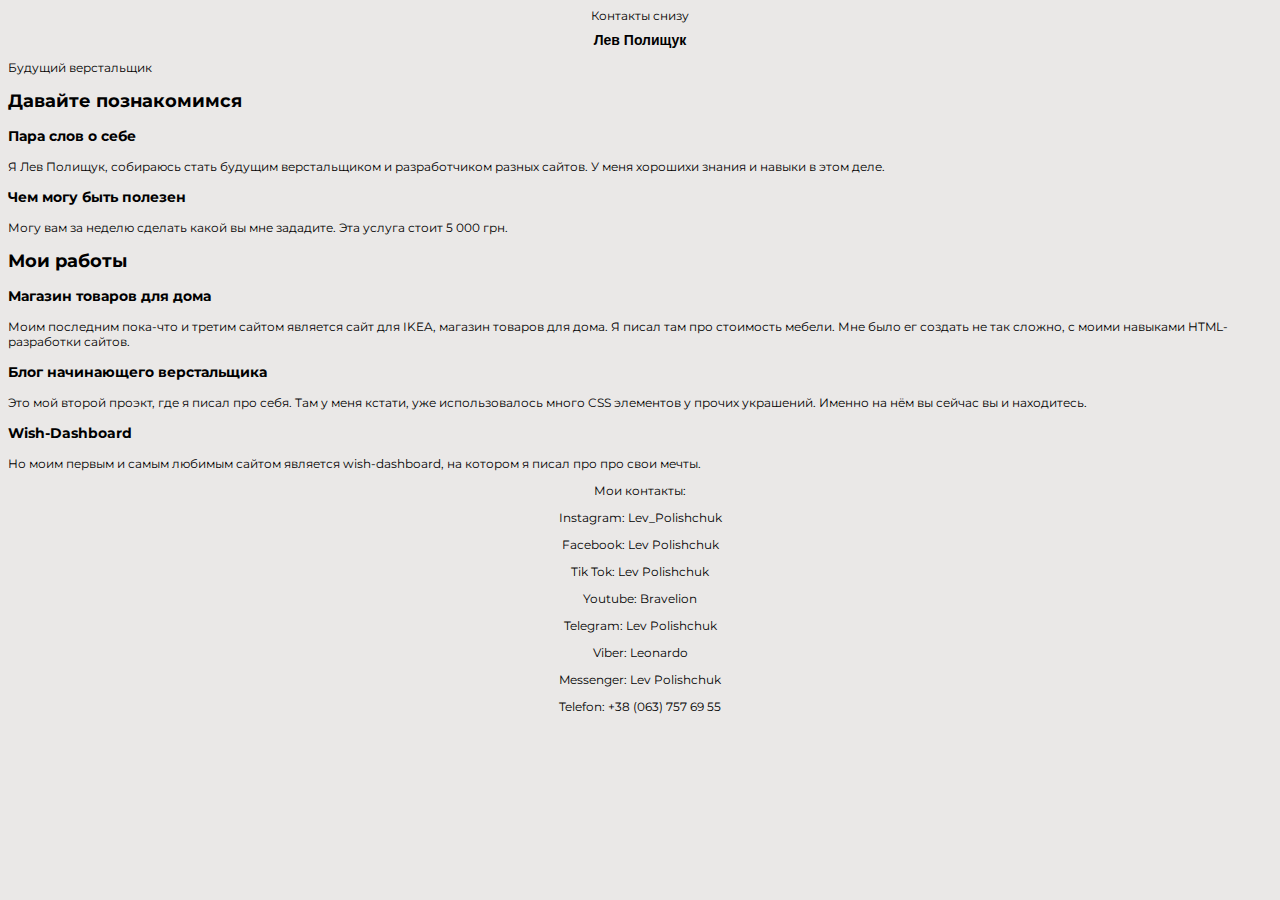
==== index.html @ 12db29b3 "Загружены файлы" ====
<!DOCTYPE html>
<html lang="ru">
  <head>
    <meta charset="utf-8">
    <link rel="stylesheet" href="style.css">
    <link href="https://fonts.googleapis.com/css?family=Montserrat:400,500,700|Old+Standard+TT&display=swap&subset=cyrillic" rel="stylesheet">
    <title>Портфоліо Junior </title>
  </head>

  <body>
    <header class="page-header">
      <div class="container">
    Контакты снизу
    </div>
    </header>

    <section class="hero-image">
      <h1 class="heading">Лев Полищук</h1>
      <p>Будущий верстальщик</p>
    </section>

    <section class="intro">
      <h2 class="subheading">Давайте познакомимся</h2>
      <h3>Пара слов о себе</h3>
      <p>Я Лев Полищук, собираюсь стать будущим верстальщиком и разработчиком разных сайтов. У меня хорошихи знания и навыки в этом деле.</p>
      <h3>Чем могу быть полезен</h3>
      <p>Могу вам за неделю сделать какой вы мне зададите. Эта услуга стоит 5 000 грн.</p>
    </section>

    <section class="portfolio">
      <h2 class="subheading">Мои работы</h2>

      <h3>Магазин товаров для дома</h3>
      <p>Моим последним пока-что и третим сайтом является сайт для IKEA, магазин товаров для дома. Я писал там про стоимость мебели. Мне было ег создать не так сложно, с моими навыками HTML-разработки сайтов.</p>

      <h3>Блог начинающего верстальщика</h3>
      <p>Это мой второй проэкт, где я писал про себя. Там у меня кстати, уже использовалось много CSS элементов у прочих украшений. Именно на нём вы сейчас вы и находитесь.</p>
      <h3>Wish-Dashboard</h3>
      <p>Но моим первым и самым любимым сайтом является wish-dashboard, на котором я писал про про свои мечты.</p>
    </section>

    <footer class="page-footer">
      <div class="container">
      Мои контакты:
      <p>Instagram: Lev_Polishchuk</p>
      <p>Facebook: Lev Polishchuk</p>
      <p>Tik Tok: Lev Polishchuk</p>
      <p>Youtube: Bravelion</p>
      <p>Telegram: Lev Polishchuk</p>
      <p>Viber: Leonardo</p>
      <p>Messenger: Lev Polishchuk</p>
      <p>Telefon: +38 (063) 757 69 55</p>
      </div>
    </footer>
  </body>
</html>
---- style.css ----
﻿body {
	font-family: Montserrat, Verdana, Geneva, Arial, Helvetica, sans-serif;
	font-size: 12px;
	background-image:url(images/site/bg.jpg);
	background-color:#eae8e7;
}

H1 {
	font-family: Verdana, Geneva, Arial, Helvetica, sans-serif;
	font-size: 14px;
	text-align:center;
}
.container {
	text-align: center;
} 

td {
	font-family: Verdana, Geneva, Arial, Helvetica, sans-serif;
	font-size: 12px;
}

th {
	font-family: Verdana, Geneva, Arial, Helvetica, sans-serif;
	font-size: 12px;
}

.bodystyle {
	font-family: Verdana, Geneva, Arial, Helvetica, sans-serif;
	font-size: 12px;
}
 	
.small {
	font-family: Verdana, Geneva, Arial, Helvetica, sans-serif;
	font-size: 9px;
}

.medium {
	font-family: Verdana, Geneva, Arial, Helvetica, sans-serif;
	font-size: 13px;
}

.colorgray {
	font-family: Verdana, Geneva, Arial, Helvetica, sans-serif;
	font-size: 12px;
	color:#999;
}

.big {
	font-family: Verdana, Geneva, Arial, Helvetica, sans-serif;
	font-size: 16px;
}
.bigcolor {
	font-family: Verdana, Geneva, Arial, Helvetica, sans-serif;
	font-size: 16px;
	color:#5d3887; 
}

.xbig {
	font-family: Verdana, Geneva, Arial, Helvetica, sans-serif;
	font-size: 24px;
}

.expanded {
	font-family: Verdana, Geneva, Arial, Helvetica, sans-serif;
	font-size: 12px;
	line-height: 16px;
	letter-spacing: 2px;
}

.justified {
	font-family: Verdana, Geneva, Arial, Helvetica, sans-serif;
	text-align: justify;
}
.logo2 { background-image: url(images/site/logo2.jpg);
}

.menu1 { background-image: url(images/site/menu.jpg);
}

.usrDotted {
  Border-Color: #451414;
  Border-Style: Dotted;
  Border-Width: 1px;
  background-color:#c7b8b3;

}

a:link {
  text-decoration: None;
  color: #d73308;
}

a:visited {
	text-decoration: None;
	color: #d73308;
}

a:active {
text-decoration: none;
Color: #0756b7;
}
a:hover {
 Text-Decoration: None;
 Color: #0756b7;
}
.menu a {
    color: #fff3d5; /* Цвет ссылки */
	text-decoration:none;
	font-size:17px;
	text-shadow: 1px 1px 0px #000000;
	}
.vk a {
	font-family: Gotham, "Helvetica Neue", Helvetica, Arial, sans-serif;
	font-size: 14px;
	color:#cdeaff;
}
.vk {
	font-family: Gotham, "Helvetica Neue", Helvetica, Arial, sans-serif;
	font-size: 14px;
	color:#cdeaff;
}	
	.img2 {
	width:400px;
	height: 231px; /*РАЗМЕРЫ ВАШЕЙ КАРТИНКИ*/
	position: relative;
	border: 1px solid silver; /*При необходимости*/
	Font-Size: 22px;
	Color: #FFFFFF;
	text-decoration:none;
	text-shadow: 3px 0px 0px #F80606;
}

.img2 p {
	width: 382px;
	position: absolute;
	right: 7px;
	bottom: 63px;
	height: 5px;
	
}
  .leftimg {
float:left; /* Выравнивание по левому краю */
margin: 7px 7px 0px 0px; /* Отступы вокруг картинки */
}
.rightimg {
float:right; /* Выравнивание по левому краю */
margin: 0px 0px 0px 7px; /* Отступы вокруг картинки */
}
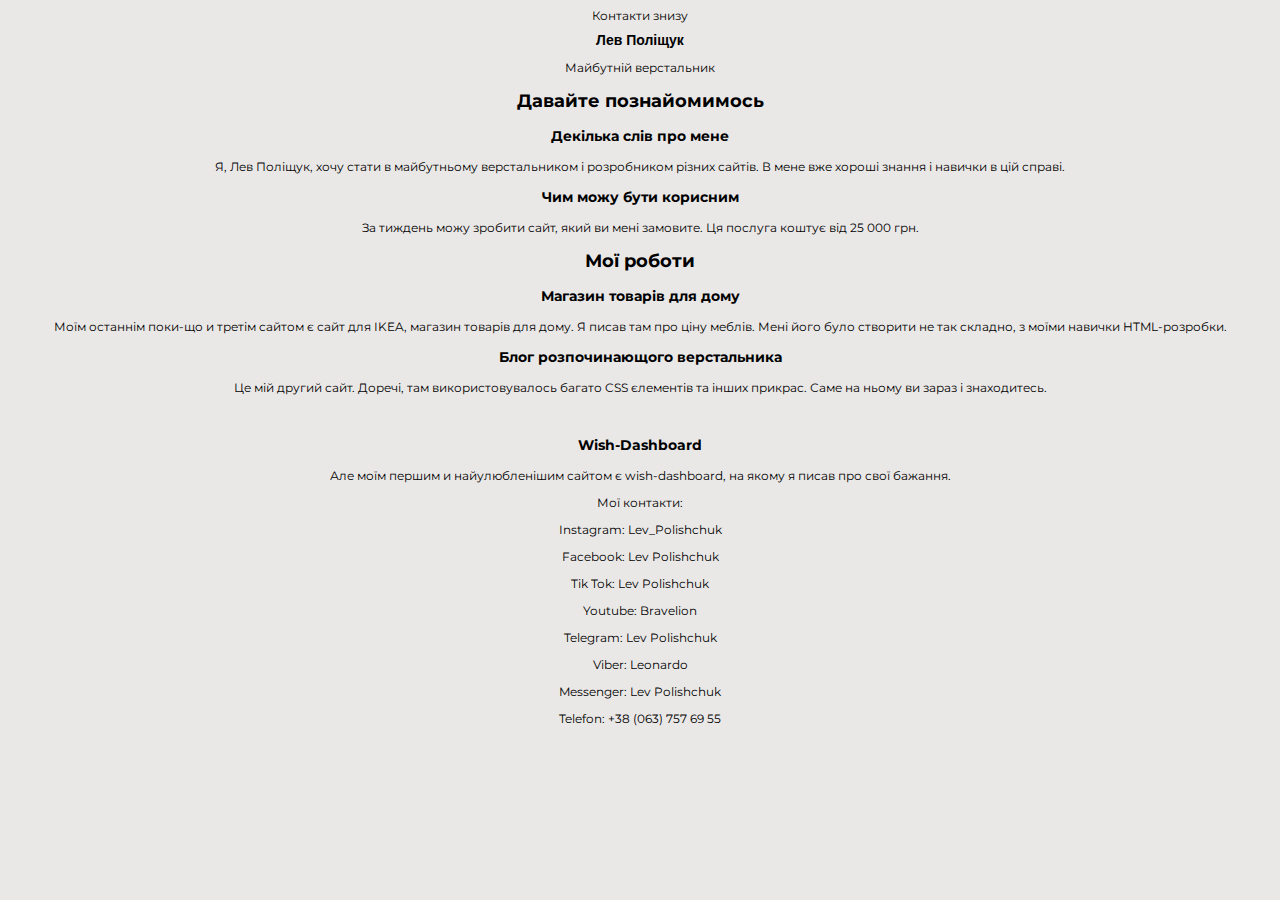
==== commit ca45d240: "Update and rename +index.html to index.html" ====
--- a/index.html
+++ b/index.html
@@ -1,47 +1,48 @@
 <!DOCTYPE html>
-<html lang="ru">
+<html lang="ukr">
   <head>
     <meta charset="utf-8">
     <link rel="stylesheet" href="style.css">
     <link href="https://fonts.googleapis.com/css?family=Montserrat:400,500,700|Old+Standard+TT&display=swap&subset=cyrillic" rel="stylesheet">
-    <title>Портфоліо Junior </title>
+    <title>Портфоліо Junior верстальника</title>
   </head>
 
   <body>
     <header class="page-header">
       <div class="container">
-    Контакты снизу
+    Контакти знизу
     </div>
     </header>
-
+ <div class="container">
     <section class="hero-image">
-      <h1 class="heading">Лев Полищук</h1>
-      <p>Будущий верстальщик</p>
+      <h1 class="heading">Лев Поліщук</h1>
+      <p>Майбутній верстальник</p>
     </section>
 
     <section class="intro">
-      <h2 class="subheading">Давайте познакомимся</h2>
-      <h3>Пара слов о себе</h3>
-      <p>Я Лев Полищук, собираюсь стать будущим верстальщиком и разработчиком разных сайтов. У меня хорошихи знания и навыки в этом деле.</p>
-      <h3>Чем могу быть полезен</h3>
-      <p>Могу вам за неделю сделать какой вы мне зададите. Эта услуга стоит 5 000 грн.</p>
+      <h2 class="subheading">Давайте познайомимось</h2>
+      <h3>Декілька слів про мене</h3>
+      <p>Я, Лев Поліщук, хочу стати в майбутньому верстальником і розробником різних сайтів. В мене вже хороші знання і навички в цій справі.</p>
+      <h3>Чим можу бути корисним</h3>
+      <p>За тиждень можу зробити сайт, який ви мені замовите. Ця послуга коштує від 25 000 грн.</p>
     </section>
+    <section class="portfolio">
+      <h2 class="subheading">Мої роботи</h2>
 
-    <section class="portfolio">
-      <h2 class="subheading">Мои работы</h2>
+      <h3>Магазин товарів для дому</h3>
+      <p>Моїм останнім поки-що и третім сайтом є сайт для IKEA, магазин товарів для дому. Я писав там про ціну меблів. Мені його було створити не так складно, з моїми навички HTML-розробки.</p>
 
-      <h3>Магазин товаров для дома</h3>
-      <p>Моим последним пока-что и третим сайтом является сайт для IKEA, магазин товаров для дома. Я писал там про стоимость мебели. Мне было ег создать не так сложно, с моими навыками HTML-разработки сайтов.</p>
-
-      <h3>Блог начинающего верстальщика</h3>
-      <p>Это мой второй проэкт, где я писал про себя. Там у меня кстати, уже использовалось много CSS элементов у прочих украшений. Именно на нём вы сейчас вы и находитесь.</p>
+      <h3>Блог розпочинающого верстальника</h3>
+      <p>Це мій другий сайт. Доречі, там використовувалось багато CSS єлементів та інших прикрас. Саме на ньому ви зараз і знаходитесь.</p>
+      <br>
       <h3>Wish-Dashboard</h3>
-      <p>Но моим первым и самым любимым сайтом является wish-dashboard, на котором я писал про про свои мечты.</p>
+      <p>Але моїм першим и найулюбленішим сайтом є wish-dashboard, на якому я писав про свої бажання.</p>
     </section>
-
+ </div>    
+</body>
     <footer class="page-footer">
       <div class="container">
-      Мои контакты:
+      Мої контакти:
       <p>Instagram: Lev_Polishchuk</p>
       <p>Facebook: Lev Polishchuk</p>
       <p>Tik Tok: Lev Polishchuk</p>
@@ -52,5 +53,5 @@
       <p>Telefon: +38 (063) 757 69 55</p>
       </div>
     </footer>
-  </body>
-</html>+  
+</html>
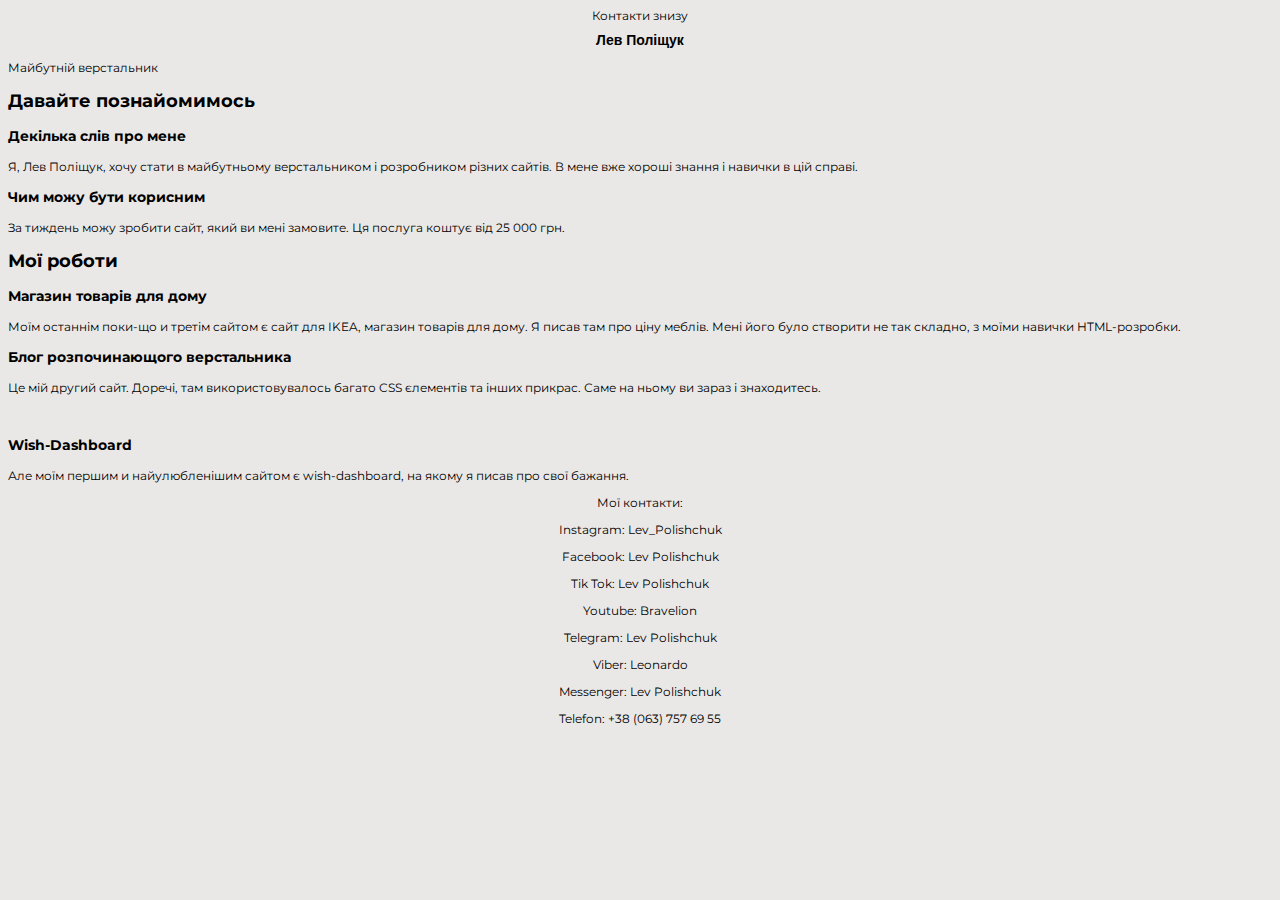
==== commit 0f49486f: "Update index.html" ====
--- a/index.html
+++ b/index.html
@@ -13,7 +13,7 @@
     Контакти знизу
     </div>
     </header>
- <div class="container">
+
     <section class="hero-image">
       <h1 class="heading">Лев Поліщук</h1>
       <p>Майбутній верстальник</p>
@@ -38,8 +38,8 @@
       <h3>Wish-Dashboard</h3>
       <p>Але моїм першим и найулюбленішим сайтом є wish-dashboard, на якому я писав про свої бажання.</p>
     </section>
- </div>    
-</body>
+   
+
     <footer class="page-footer">
       <div class="container">
       Мої контакти:
@@ -53,5 +53,5 @@
       <p>Telefon: +38 (063) 757 69 55</p>
       </div>
     </footer>
-  
+  </body>
 </html>
